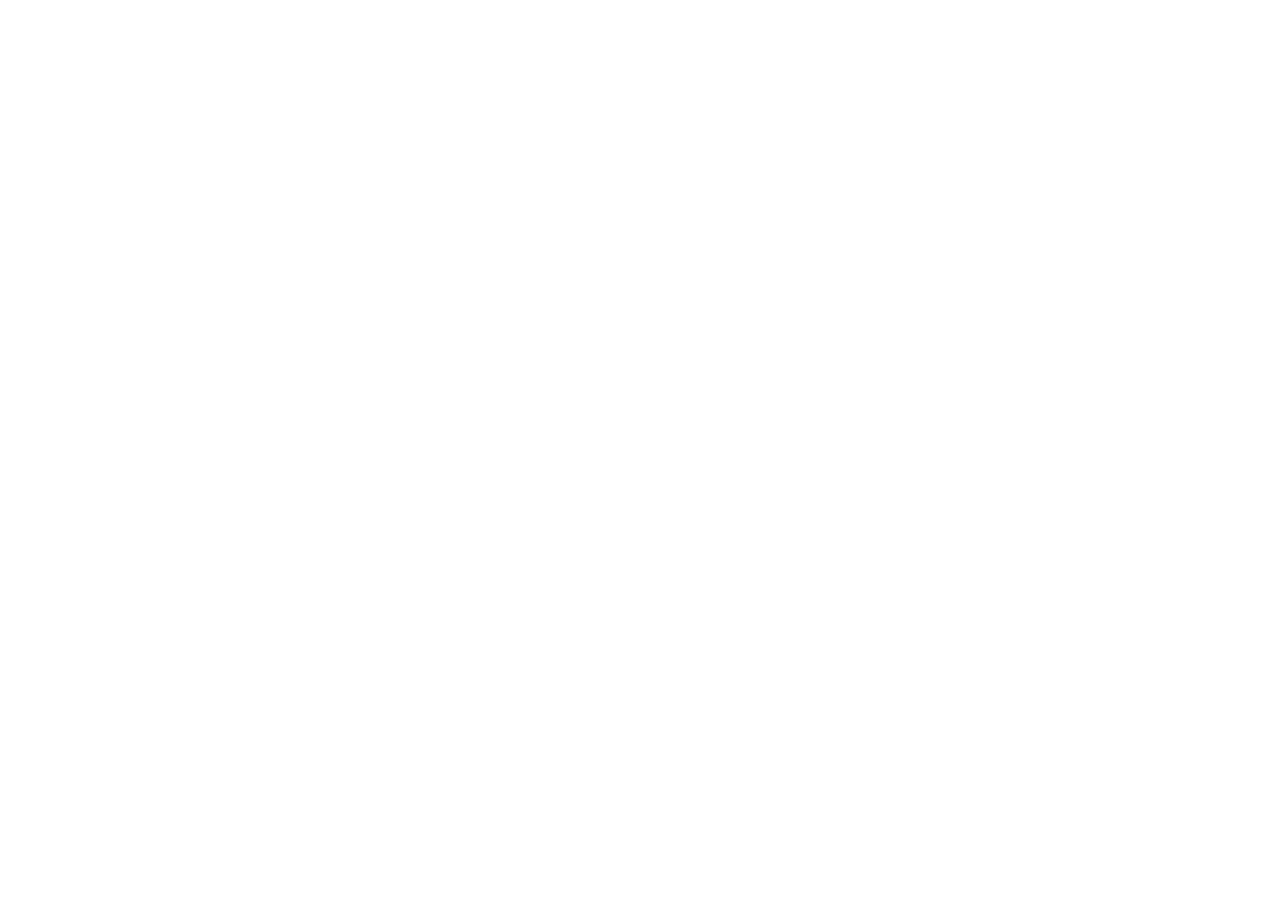
==== try.html @ 0f5bebc7 "h" ====
<!DOCTYPE html>
<html lang="en">
<head>
    <meta charset="UTF-8">
    <meta name="viewport" content="width=device-width, initial-scale=1.0">
    <title>Document</title>
</head>
<body>
<!-- Font Awesome CDN -->
<link rel="stylesheet" href="https://cdnjs.cloudflare.com/ajax/libs/font-awesome/5.9.0/css/all.min.css"
    integrity="sha512-q3eWabyZPc1XTCmF+8/LuE1ozpg5xxn7iO89yfSOd5/oKvyqLngoNGsx8jq92Y8eXJ/IRxQbEC+FGSYxtk2oiw=="
    crossorigin="anonymous" referrerpolicy="no-referrer" />

<div id="share-buttons">

    <!-- facebook -->
    <a class="facebook" target="blank"><i class="fab fa-facebook"></i></a>

    <!-- twitter -->
    <a class="twitter" target="blank"><i class="fab fa-twitter"></i></a>

    <!-- linkedin -->
    <a class="linkedin" target="blank"><i class="fab fa-linkedin"></i></a>

    <!-- reddit -->
    <a class="reddit" target="blank"><i class="fab fa-reddit"></i></a>

    <!-- whatsapp-->
    <a class="whatsapp" target="blank"><i class="fab fa-whatsapp"></i></a>

    <!-- telegram-->
    <a class="telegram" target="blank"><i class="fab fa-telegram"></i></a>
</div>
<style>
    #share-container span {
  display: block;
  margin: 3rem auto;
  font-size: 50px;
  padding: 1rem;
  margin: 1rem;
}
#share-buttons i {
  font-size: 100px;
  margin: 20px;
}
.facebook {
      color: #3b5998;
}
.twitter {
    color: #55acee;
}
.linkedin {
    color: #0077b5;
}
.reddit {
    color: #cb2027;
}
.whatsapp {
    color: #25D366;
}
.telegram {
    color: #229ED9;
}
.facebook, .twitter, .linkedin, .reddit, .whatsapp, .telegram {
  opacity: 0.6;
}
.facebook:hover, .twitter:hover, .linkedin:hover, .reddit:hover, .whatsapp:hover, .telegram:hover {
  opacity: 0.9;
}
</style>
<script>
    const link = encodeURI(window.location.href);
    const msg = encodeURIComponent('Hey, I found this article');
    const title = encodeURIComponent('Article or Post Title Here');

    const fb = document.querySelector('.facebook');
    fb.href = `https://www.facebook.com/share.php?u=${link}`;

    const twitter = document.querySelector('.twitter');
    twitter.href = `http://twitter.com/share?&url=${link}&text=${msg}&hashtags=javascript,programming`;

    const linkedIn = document.querySelector('.linkedin');
    linkedIn.href = `https://www.linkedin.com/sharing/share-offsite/?url=${link}`;

    const reddit = document.querySelector('.reddit');
    reddit.href = `http://www.reddit.com/submit?url=${link}&title=${title}`;

    const whatsapp = document.querySelector('.whatsapp');
    whatsapp.href = `https://api.whatsapp.com/send?text=${msg}: ${link}`;

    const telegram = document.querySelector('.telegram');
    telegram.href = `https://telegram.me/share/url?url=${link}&text=${msg}`;
</script>
</body>
</html>
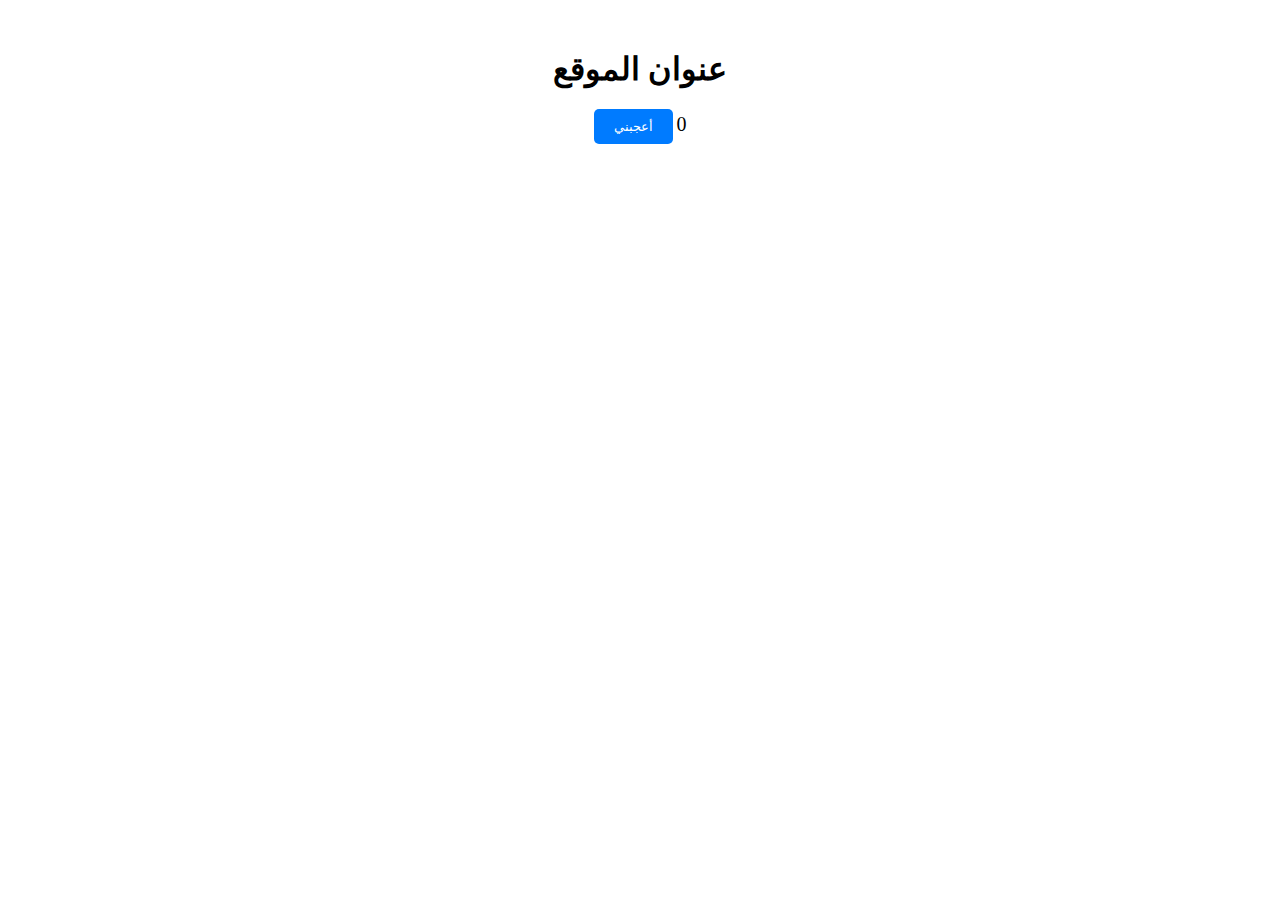
==== commit 58cbdb6f: "l" ====
--- a/try.html
+++ b/try.html
@@ -1,95 +1,89 @@
 <!DOCTYPE html>
-<html lang="en">
+<html lang="ar">
+
 <head>
     <meta charset="UTF-8">
     <meta name="viewport" content="width=device-width, initial-scale=1.0">
-    <title>Document</title>
+    <title>موقع الإعجاب</title>
+    <style>
+        .container {
+            text-align: center;
+            margin: 50px auto;
+            max-width: 500px;
+        }
+
+        #like-button {
+            background-color: #007bff;
+            color: white;
+            padding: 10px 20px;
+            border: none;
+            cursor: pointer;
+            border-radius: 5px;
+        }
+
+        #like-count {
+            font-size: 20px;
+            margin-top: 10px;
+        }
+    </style>
 </head>
+
 <body>
-<!-- Font Awesome CDN -->
-<link rel="stylesheet" href="https://cdnjs.cloudflare.com/ajax/libs/font-awesome/5.9.0/css/all.min.css"
-    integrity="sha512-q3eWabyZPc1XTCmF+8/LuE1ozpg5xxn7iO89yfSOd5/oKvyqLngoNGsx8jq92Y8eXJ/IRxQbEC+FGSYxtk2oiw=="
-    crossorigin="anonymous" referrerpolicy="no-referrer" />
+    <div class="container">
+        <h1>عنوان الموقع</h1>
+        <button id="like-button">أعجبني</button>
+        <span id="like-count">0</span>
+    </div>
 
-<div id="share-buttons">
+    <script>
+        const likeButton = document.getElementById('like-button');
+        const likeCount = document.getElementById('like-count');
 
-    <!-- facebook -->
-    <a class="facebook" target="blank"><i class="fab fa-facebook"></i></a>
+        // وظيفة لتنسيق رقم الإعجابات
+        function formatLikeCount(count) {
+            return count.toLocaleString('ar-EG');
+        }
 
-    <!-- twitter -->
-    <a class="twitter" target="blank"><i class="fab fa-twitter"></i></a>
+        // وظيفة لتحميل قيمة الإعجابات من قاعدة البيانات
+        async function loadLikeCount() {
+            try {
+                const response = await fetch('like_count.php');
+                const data = await response.json();
+                likeCount.textContent = formatLikeCount(data.like_count);
+            } catch (error) {
+                console.error('Error loading like count:', error);
+            }
+        }
 
-    <!-- linkedin -->
-    <a class="linkedin" target="blank"><i class="fab fa-linkedin"></i></a>
+        // وظيفة لتحديث قيمة الإعجابات في قاعدة البيانات
+        async function updateLikeCount(count) {
+            try {
+                const response = await fetch('update_like_count.php', {
+                    method: 'POST',
+                    headers: {
+                        'Content-Type': 'application/json'
+                    },
+                    body: JSON.stringify({ like_count: count })
+                });
+                const data = await response.json();
+                // ... استبدل هذا التعليق باحتياجاتك الخاصة
+            } catch (error) {
+                console.error('Error updating like count:', error);
+            }
+        }
 
-    <!-- reddit -->
-    <a class="reddit" target="blank"><i class="fab fa-reddit"></i></a>
+        // تحميل قيمة الإعجابات عند تحميل الصفحة
+        loadLikeCount();
 
-    <!-- whatsapp-->
-    <a class="whatsapp" target="blank"><i class="fab fa-whatsapp"></i></a>
+        // معالجة حدث الضغط على زر الإعجاب
+        likeButton.addEventListener('click', () => {
+            let currentCount = parseInt(likeCount.textContent);
+            currentCount++;
+            likeCount.textContent = formatLikeCount(currentCount);
+            // تحديث قيمة الإعجابات في قاعدة البيانات
+            updateLikeCount(currentCount);
+        });
+    </script>
+</body>
 
-    <!-- telegram-->
-    <a class="telegram" target="blank"><i class="fab fa-telegram"></i></a>
-</div>
-<style>
-    #share-container span {
-  display: block;
-  margin: 3rem auto;
-  font-size: 50px;
-  padding: 1rem;
-  margin: 1rem;
-}
-#share-buttons i {
-  font-size: 100px;
-  margin: 20px;
-}
-.facebook {
-      color: #3b5998;
-}
-.twitter {
-    color: #55acee;
-}
-.linkedin {
-    color: #0077b5;
-}
-.reddit {
-    color: #cb2027;
-}
-.whatsapp {
-    color: #25D366;
-}
-.telegram {
-    color: #229ED9;
-}
-.facebook, .twitter, .linkedin, .reddit, .whatsapp, .telegram {
-  opacity: 0.6;
-}
-.facebook:hover, .twitter:hover, .linkedin:hover, .reddit:hover, .whatsapp:hover, .telegram:hover {
-  opacity: 0.9;
-}
-</style>
-<script>
-    const link = encodeURI(window.location.href);
-    const msg = encodeURIComponent('Hey, I found this article');
-    const title = encodeURIComponent('Article or Post Title Here');
-
-    const fb = document.querySelector('.facebook');
-    fb.href = `https://www.facebook.com/share.php?u=${link}`;
-
-    const twitter = document.querySelector('.twitter');
-    twitter.href = `http://twitter.com/share?&url=${link}&text=${msg}&hashtags=javascript,programming`;
-
-    const linkedIn = document.querySelector('.linkedin');
-    linkedIn.href = `https://www.linkedin.com/sharing/share-offsite/?url=${link}`;
-
-    const reddit = document.querySelector('.reddit');
-    reddit.href = `http://www.reddit.com/submit?url=${link}&title=${title}`;
-
-    const whatsapp = document.querySelector('.whatsapp');
-    whatsapp.href = `https://api.whatsapp.com/send?text=${msg}: ${link}`;
-
-    const telegram = document.querySelector('.telegram');
-    telegram.href = `https://telegram.me/share/url?url=${link}&text=${msg}`;
-</script>
-</body>
 </html>